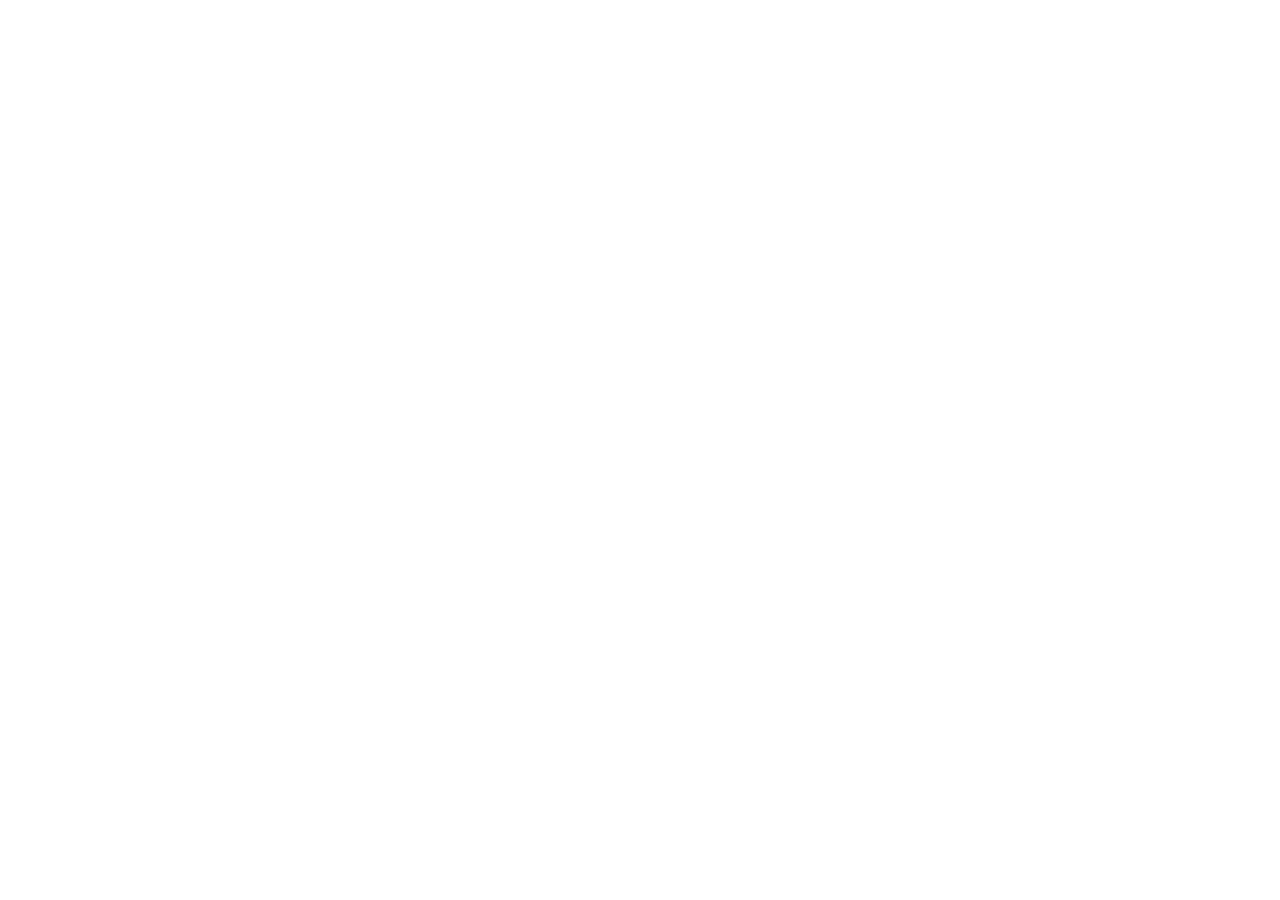
==== src/main/resources/static/account.html @ f590e30e "up" ====
<!doctype html>
<html lang="en">
<head>
    <meta charset="UTF-8">
    <meta name="viewport" content="width=device-width, initial-scale=1">
    <title>Account</title>
</head>
<body>
    <div id = "account">

    </div>
    <script src="/js/accounts.js"></script>
</body>
</html>
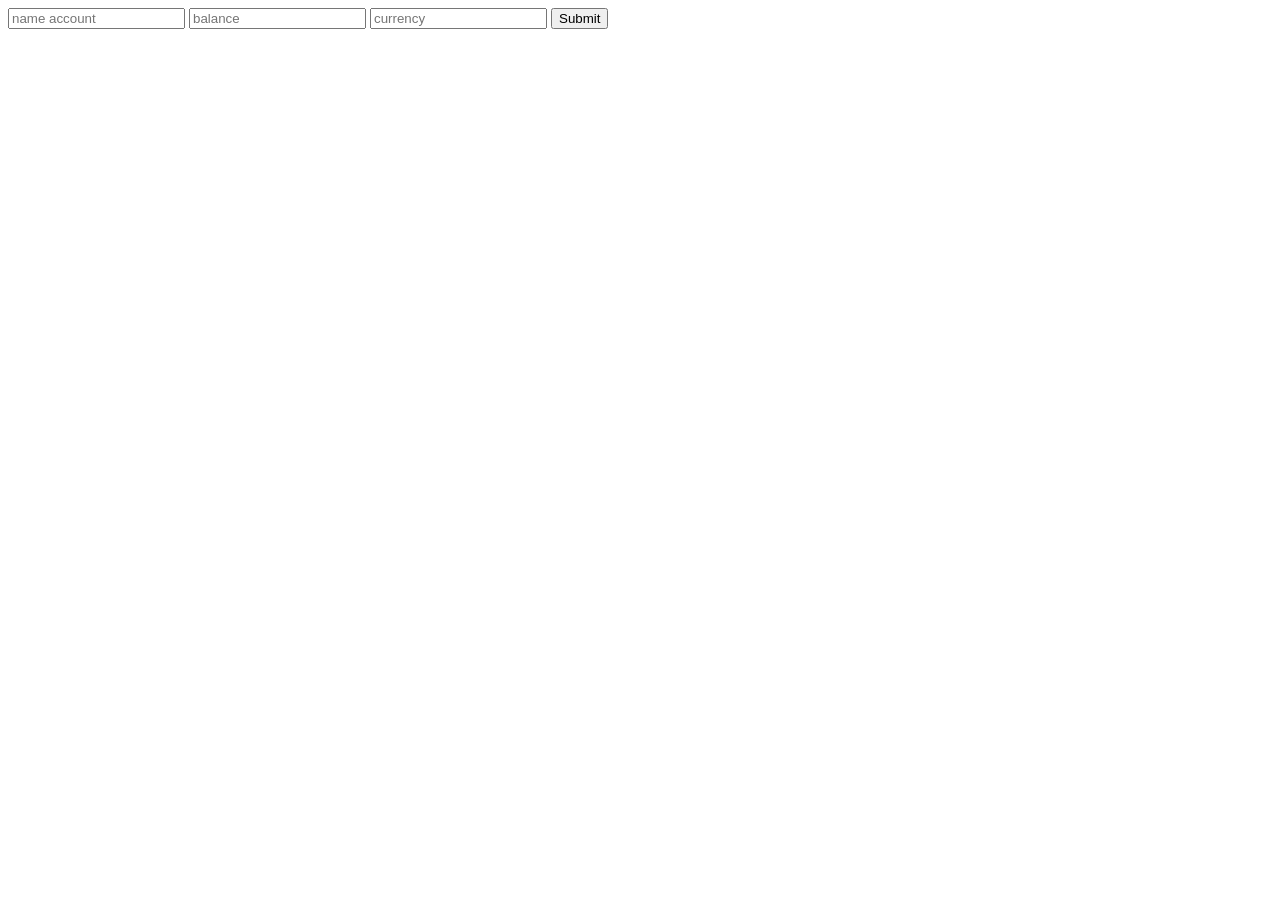
==== commit 4fe33134: "up" ====
--- a/src/main/resources/static/account.html
+++ b/src/main/resources/static/account.html
@@ -6,9 +6,15 @@
     <title>Account</title>
 </head>
 <body>
-    <div id = "account">
+    <div id = "accounts">
 
     </div>
+    <form id = "account">
+        <input id="name" type = "text" placeholder="name account">
+        <input id="balance" type = "text" placeholder="balance">
+        <input id="currency" type = "text" placeholder="currency">
+        <button>Submit</button>
+    </form>
     <script src="/js/accounts.js"></script>
 </body>
 </html>
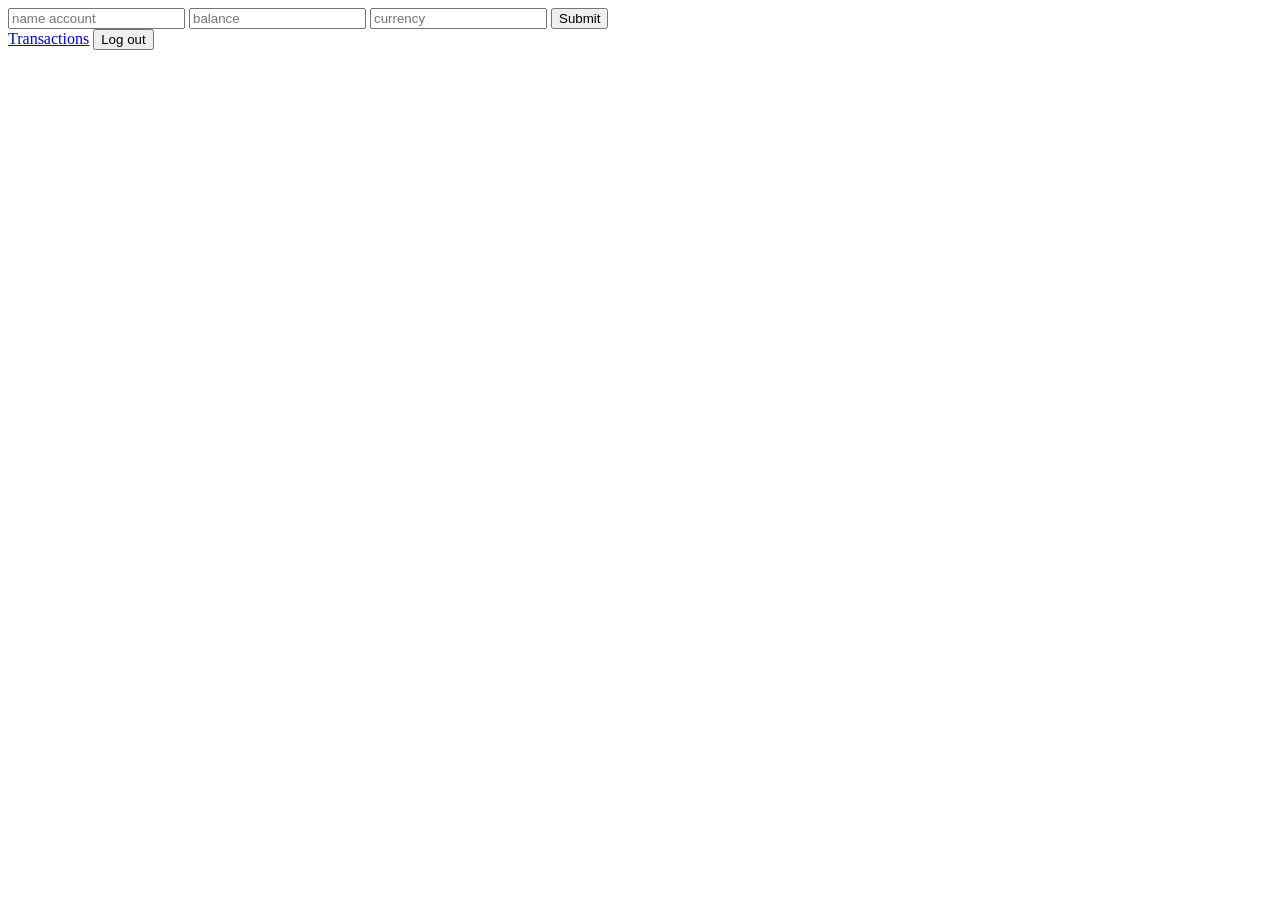
==== commit ad041013: "up" ====
--- a/src/main/resources/static/account.html
+++ b/src/main/resources/static/account.html
@@ -4,8 +4,9 @@
     <meta charset="UTF-8">
     <meta name="viewport" content="width=device-width, initial-scale=1">
     <title>Account</title>
+    <meta name="color-scheme" content="light">
 </head>
-<body>
+<body style="background:#ffffff; color:#111111;">
     <div id = "accounts">
 
     </div>
@@ -15,6 +16,8 @@
         <input id="currency" type = "text" placeholder="currency">
         <button>Submit</button>
     </form>
+    <a href="/transaction.html">Transactions</a>
+    <button type="button" id="logout-button">Log out</button>
     <script src="/js/accounts.js"></script>
 </body>
 </html>
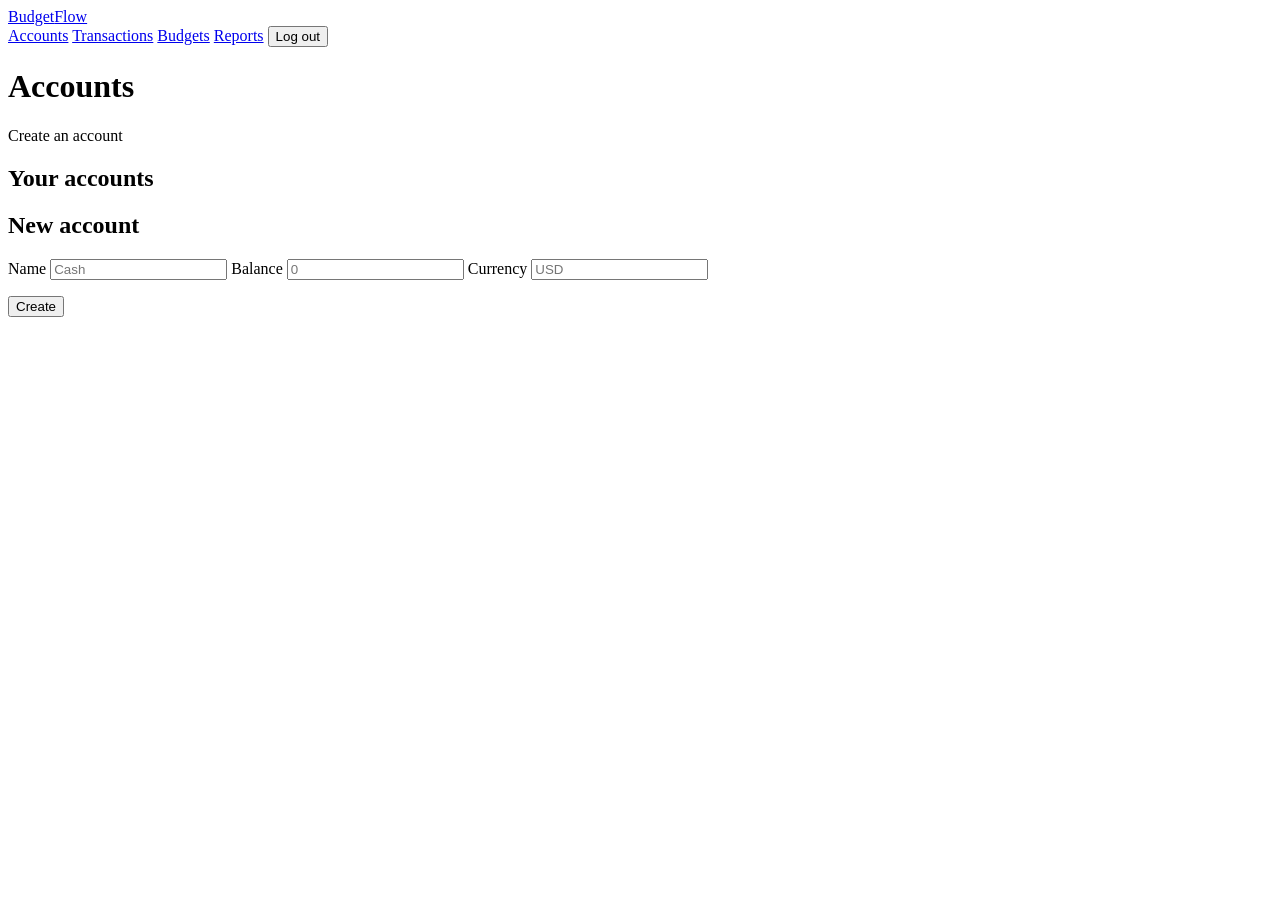
==== commit e02eb2c2: "up" ====
--- a/src/main/resources/static/account.html
+++ b/src/main/resources/static/account.html
@@ -3,21 +3,43 @@
 <head>
     <meta charset="UTF-8">
     <meta name="viewport" content="width=device-width, initial-scale=1">
-    <title>Account</title>
+    <title>Accounts — BudgetFlow</title>
     <meta name="color-scheme" content="light">
+    <link rel="stylesheet" href="/css/app.css">
 </head>
-<body style="background:#ffffff; color:#111111;">
-    <div id = "accounts">
-
+<body>
+<div class="shell">
+    <header class="topbar">
+        <a class="brand" href="/account.html">Budget<span>Flow</span></a>
+        <nav>
+            <a class="is-on" href="/account.html">Accounts</a>
+            <a href="/transaction.html">Transactions</a>
+            <a href="/budget.html">Budgets</a>
+            <a href="/report.html">Reports</a>
+            <button type="button" id="logout-button">Log out</button>
+        </nav>
+    </header>
+    <h1>Accounts</h1>
+    <p class="lede">Create an account</p>
+    <div class="grid grid-2">
+        <div class="card">
+            <h2>Your accounts</h2>
+            <div class="tiles tiles-stack" id="accounts"></div>
+        </div>
+        <div class="card">
+            <h2>New account</h2>
+            <form id="account">
+                <label for="name">Name</label>
+                <input id="name" type="text" placeholder="Cash">
+                <label for="balance">Balance</label>
+                <input id="balance" type="text" placeholder="0">
+                <label for="currency">Currency</label>
+                <input id="currency" type="text" placeholder="USD">
+                <p><button>Create</button></p>
+            </form>
+        </div>
     </div>
-    <form id = "account">
-        <input id="name" type = "text" placeholder="name account">
-        <input id="balance" type = "text" placeholder="balance">
-        <input id="currency" type = "text" placeholder="currency">
-        <button>Submit</button>
-    </form>
-    <a href="/transaction.html">Transactions</a>
-    <button type="button" id="logout-button">Log out</button>
-    <script src="/js/accounts.js"></script>
+</div>
+<script src="/js/accounts.js"></script>
 </body>
 </html>
